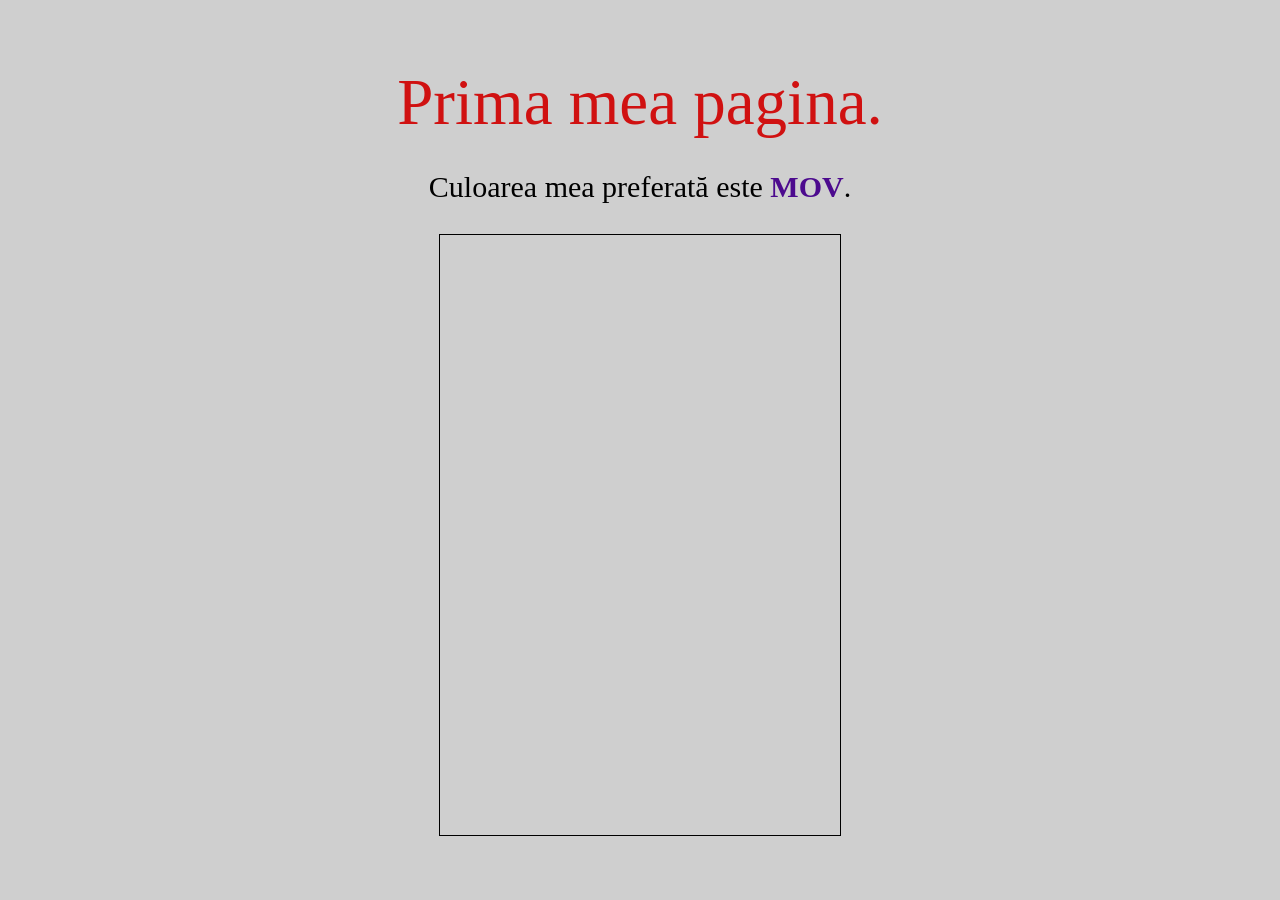
==== Tema 1/index.html @ 610c8037 "tema 1" ====
<!DOCTYPE html>
<html lang="en">

<head>
    <title>Tema 1</title>
    <link rel="stylesheet" href="style.css">
</head>

<body>
    <p class="first_paragraph">Prima mea pagina.</p>
    <p class="my_favorite_color">Culoarea mea preferată este <span class="my_color">mov</span>.</p>

    <canvas class="my_first_canvas">

    </canvas>


    <script src="script.js"></script>
</body>

</html>
---- Tema 1/style.css ----
body {
    margin: 0;
    background-color: #CFCFCF;
}

.first_paragraph {
    color: #D01111;
    text-align: center;
    font-size: 65px;
    margin-bottom: 15px;
}

.my_favorite_color {
    text-align: center;
    font-size: 30px;
}

.my_color {
    color: #4C0A8E;
    font-weight: bold;
    text-transform: uppercase;
}

.my_first_canvas {
    margin-left: auto;
    margin-right: auto;
    display: block;
    height: 600px;
    width: 400px;
    border: 1px solid black;
}
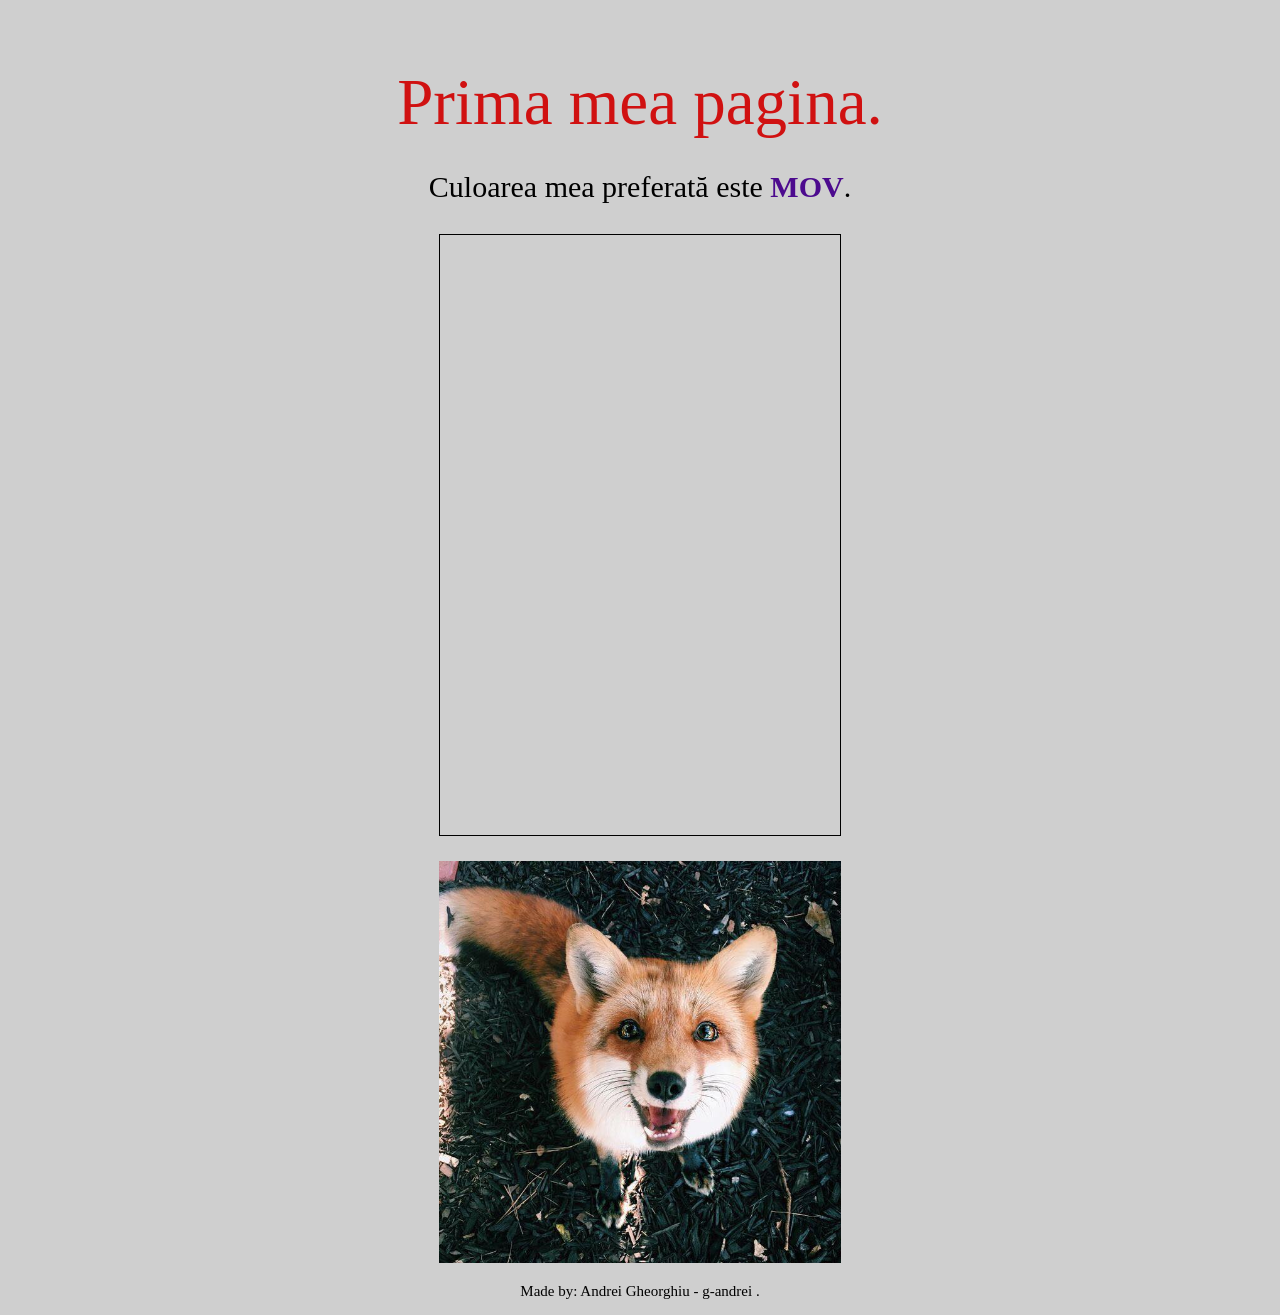
==== commit b689e955: "am introdus o imagine" ====
--- a/Tema 1/index.html
+++ b/Tema 1/index.html
@@ -14,6 +14,9 @@
 
     </canvas>
 
+    <img class="my_favorite_animal" src="img/fox.jpg" alt="fox">
+
+    <p class="footer">Made by: Andrei Gheorghiu - <a href="https://github.com/g-andrei">g-andrei </a>. </p>
 
     <script src="script.js"></script>
 </body>
--- a/Tema 1/style.css
+++ b/Tema 1/style.css
@@ -27,5 +27,29 @@
     display: block;
     height: 600px;
     width: 400px;
-    border: 1px solid black;
+    border: 1px solid #000000;
+}
+
+.my_favorite_animal {
+    height: auto;
+    max-width: 402px;
+    max-height: 402px;
+    margin: 25px auto 20px auto;
+    display: block;
+}
+
+.footer {
+    color: #000000;
+    text-align: center;
+    font-size: 15px;
+    margin-bottom: 15px;
+}
+
+a {
+    color: #000000;
+    text-decoration: none;
+}
+
+a:hover {
+    color: #D38A00;
 }
